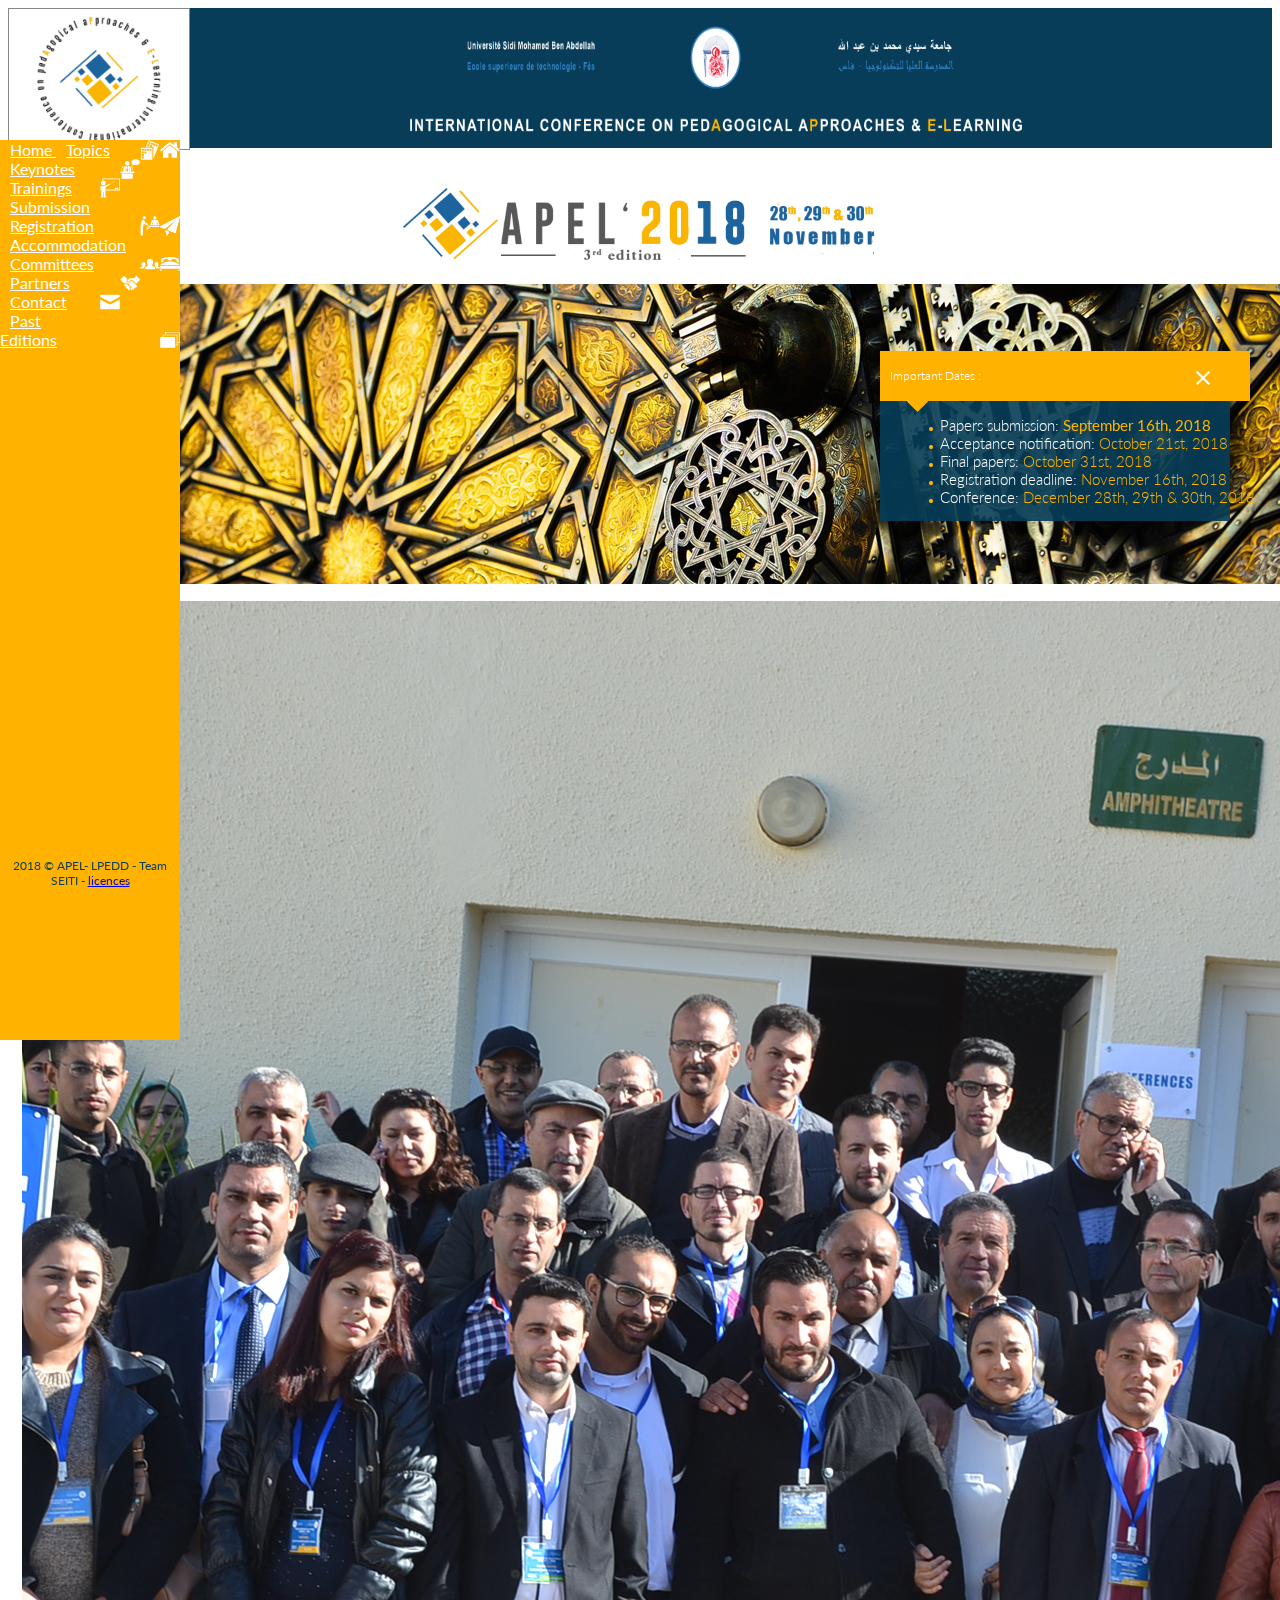
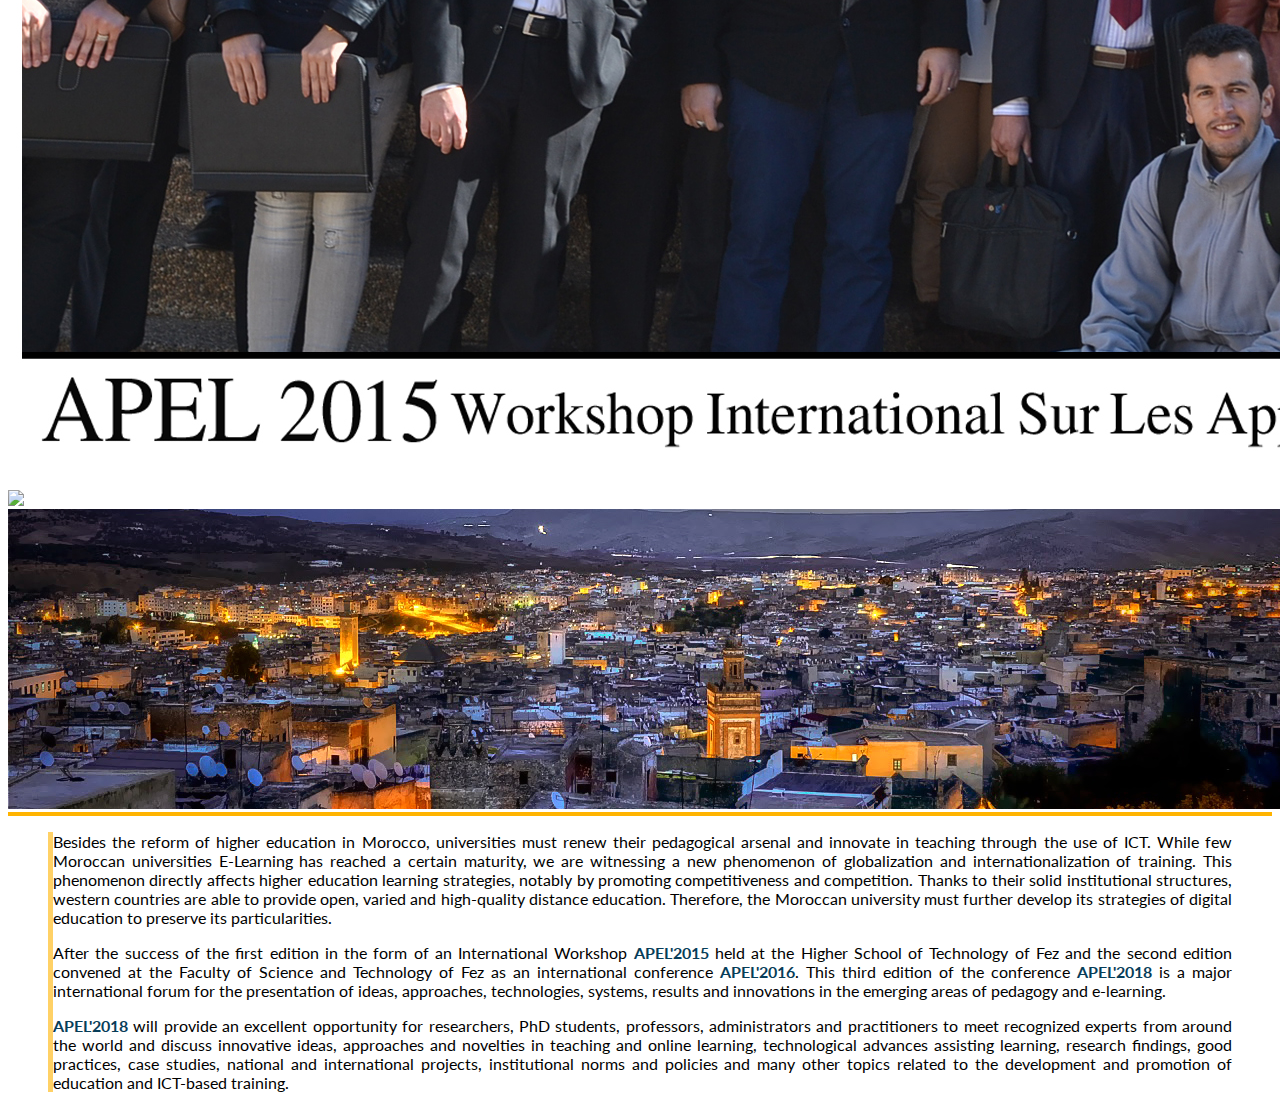
==== index.html @ 0dd3ee0d "apel'18 v.9" ====
<!-- بسم الله الرحمان الرحيم -->
<!DOCTYPE html>
<html lang="en" dir="ltr">
  <head>
    <meta charset="utf-8">
    <title>APEL'18</title>
  	<link rel="icon" type="image/png" sizes="32x32" href="assets/img/logo+titre_rond.png">
    <link rel="stylesheet" href="https://cdnjs.cloudflare.com/ajax/libs/materialize/0.100.2/css/materialize.min.css">
    <link href="https://fonts.googleapis.com/icon?family=Material+Icons" rel="stylesheet">
    <link href="https://fonts.googleapis.com/css?family=Lato:100,100i,300,300i,400,400i,700,700i,900,900i&amp;subset=latin-ext" rel="stylesheet">
    <link rel="stylesheet" href="assets/css/main.css">
  </head>
  <body>
    <div class="navbar-fixed">
      <nav>
        <div class="nav-wrapper z-depth-1">
          <a href="/index.html" class="brand-logo"></a>
          <ul id="nav-mobile" class="right hide-on-med-and-down">
            <!-- <li><a href="">Sass</a></li>
            <li><a href="">Components</a></li>
            <li><a href="">JavaScript</a></li> -->
          </ul>
        </div>
      </nav>
    </div>
    <div class="spinner"></div>
    <!-- <div class="container"> -->
        <div class="row content">
          <section class="navigation">
            <div class="collection">
              <a href="home.html" class="collection-item active">Home<img src="assets/img/svg/home.svg" alt="">  </a>
              <a href="topics.html" class="collection-item active">Topics<img src="assets/img/svg/topics.svg" alt="">  </a>
              <a href="keynote.html" class="collection-item">Keynotes<img src="assets/img/svg/keynote speech.svg" alt=""> </a>
              <a href="trainings.html" class="collection-item">Trainings<img src="assets/img/svg/trainings.svg" alt="">  </a>
              <a href="submission.html" class="collection-item">Submission<img src="assets/img/svg/submission.svg" alt="">  </a>
              <a href="registration.html" class="collection-item">Registration<img src="assets/img/svg/registration.svg" alt="">  </a>
              <a href="accommodation.html" class="collection-item">Accommodation<img src="assets/img/svg/accommodation.svg" alt=""> </a>
              <a href="committee.html" class="collection-item">Committees<img src="assets/img/svg/committee.svg" alt=""> </a>
              <a href="partners.html" class="collection-item">Partners<img src="assets/img/svg/partners.svg" alt=""> </a>
              <a href="contact.html" class="collection-item">Contact<img src="assets/img/svg/contact.svg" alt=""> </a>
              <a href="previous-editions.html" class="collection-item">Past Editions<img src="assets/img/svg/timeline.svg" alt=""> </a>
             </div>
             <p class="copy">
               2018  &copy; APEL- LPEDD - Team SEITI - <a href="#">licences</a>
             </p>
          </section>
          <div class="col s9 offset-s2 main-content">
            <section id="home">
              <div class="logo-apel"></div>
              <div class="carousel carousel-slider z-depth-3">
                <a class="carousel-item" href="#one!"><img src="assets/img/slider/01.jpg"></a>
                <a class="carousel-item" href="#two!"><img src="assets/img/slider/02.jpg"></a>
                <a class="carousel-item" href="#three!"><img src="assets/img/slider/03.JPG"></a>
                <a class="carousel-item" href="#four!"><img src="assets/img/slider/04.jpg"></a>
              </div> <!--/ carousel-->
              <section id="home-intro">
                  <blockquote>
                    <p>
                      Besides the reform of higher education in Morocco, universities must renew their pedagogical arsenal and innovate in teaching through the use of ICT. While few Moroccan universities E-Learning has reached a certain maturity, we are witnessing a new phenomenon of globalization and internationalization of training. This phenomenon directly affects higher education learning strategies, notably by promoting competitiveness and competition. Thanks to their solid institutional structures, western countries are able to provide open, varied and high-quality distance education. Therefore, the Moroccan university must further develop its strategies of digital education to preserve its particularities.
                    </p>
                    <p>
                      After the success of the first edition in the form of an International Workshop <span class="bleu">APEL'2015</span> held at the Higher School of Technology of Fez and the second edition convened at the Faculty of Science and Technology of Fez as an international conference <span class="bleu">APEL'2016</span>. This third edition of the conference <span class="bleu">APEL'2018</span>  is a major international forum for the presentation of ideas, approaches, technologies, systems, results and innovations in the emerging areas of pedagogy and e-learning.
                    </p>
                    <p>
                      <span class="bleu">APEL'2018</span> will provide an excellent opportunity for researchers, PhD students, professors, administrators and practitioners to meet recognized experts from around the world and discuss innovative ideas, approaches and novelties in teaching and online learning, technological advances assisting learning, research findings, good practices, case studies, national and international projects, institutional norms and policies and many other topics related to the development and promotion of education and ICT-based training.
                    </p>
                  </blockquote>
                  <div class="bulle z-depth-5" id="submission">
                    <div class="close"> <i class="material-icons">close</i></div>
                    <h5 class="z-depth-2">
                        Important Dates   :
                    </h5>
                    <div class="arow"></div>
                    <ul>
                      <li>Papers submission: <b><span class="jaune">September 16th, 2018</span></b></li>
                      <li>Acceptance notification: <span class="jaune">October 21st, 2018</span></li>
                      <li>Final papers: <span class="jaune">October 31st, 2018</span></li>
                      <li>Registration deadline: <span class="jaune">November 16th, 2018</span></li>
                      <li>Conference:<span class="jaune"> December 28th, 29th & 30th, 2018</span></li>
                    </ul>
                  </div>
              </section>
            </section>
          </div>
        </div>
    <!-- </div> -->





    <script type="text/javascript" src="http://code.jquery.com/jquery-latest.min.js"></script>
    <script src="https://cdnjs.cloudflare.com/ajax/libs/materialize/0.100.2/js/materialize.min.js"></script>

    <script src="assets/js/ajax.nav.js" charset="utf-8"></script>
    <script type="text/javascript">
        $('.carousel.carousel-slider').carousel({
          fullWidth: false,
          indicators: true,
          duration: 100
        });
        autoplay()
        function autoplay() {
            $('.carousel').carousel('next');
            setTimeout(autoplay, 4500);
        }

        $('.close').on('click', function(){
          $('.bulle').fadeOut(1000)
        })

        $('.slider').slider();
    </script>

  </body>
</html>
---- assets/css/main.css ----
*{transition:all .3s;}
body{
  font-family: 'Lato', arial !important;
  position: relative;
}

.section-soon{text-align: center;color:#1D649F;}
.soon{text-align: center;font-size: 3em;margin-top:20vh;color:#FFB300;text-shadow: 1px 1px 1px #000;}
h5{background-color:#FFB300;max-width:550px;padding: 0px 10px !important;color: #FFF;font-weight: 300;height: 50px;line-height: 50px !important;}
.spinner{z-index: 9999;position: fixed;top:50px;right:30px;height: 35px;width: 35px;background: url('../img/spinner.gif')center ;background-size: 90%;background-repeat: no-repeat;display: none;}
.bulle{width:350px;position: fixed;top:39vh;right:50px;z-index: 9999;background-color:rgba(7,61,89, .9);font-size:15px;color:#FFF;font-weight: 300;}
.bulle ul{width: 100%;}
.close{position: absolute;top:15px;right:15px;cursor: pointer;}
.bulle h5{margin:0;width: 100% !important;z-index: 999;}
.arow{height:15px;width: 15px;background: #FFB300;    transform: rotate(45deg);z-index: 100;top:43px;left:30px;position: absolute;}
.head-table-jaune{background-color: rgba(255,179,0, .5);color:#1D649F;}
.jaune{color:  #FFB300;}
.bleu{color: #073D59;font-weight: bold;}
.head-table-jaune{}
  .text-justify{text-align: justify; padding:5px;}
/* .head-table-jaune tr{text-align: right !important;} */
/* .container{
  position: relative;
  overflow: hidden;
  width: 100% !important;
} */

nav{
  height: 140px;
  background: #073D59 url('../img/entete usmba.png')70% 10px !important;
  background-size: 70% 90% !important;
  background-repeat: no-repeat !important;

}
.brand-logo{
  width: 180px;height: 140px;
  display: block;
  border:1px solid #888 !important;
  background:#FFF url('../img/logo+titre_rond.png')center !important;
  background-size: 70% !important;
  background-repeat: no-repeat !important;

}


  .sidebar{}
    /* Style navigation */

  .navigation{min-height:100vh;width: 180px !important;padding: 0 !important;margin:0;position: fixed;left:0;top:140px !important;background: #FFB300 !important;}
  .navigation .logo-apel{height: 140px !important;width: 100% !important;display: block;background: #fff !important;}
  .navigation .logo-apel img{height: 140px !important;width: 80% !important;display: block;margin: auto;}
  .navigation .collection{width: 100%;border:#eee;padding: 0 !important;position: relative;}
  .navigation .collection a{padding-left:10px;width: 100%;color: #fff !important;background-color:#FFB300 !important;font-weight: 400;}
  .navigation .collection a:hover{color:#073D59 !important;padding-left:5px;font-weight: 300;}
  .navigation .collection a img{height: 20px;float: right;}
  .navigation .copy{width:180px;color:#073D59;font-size: 12px;text-align: center !important;margin-top:10px;font-weight: 400;bottom: 0;position: fixed;left:0;}

  /* Style content */

  .content{margin-top:40px;}
  .main-content{margin-top:40px;}

  /* Style home */
  #home-intro blockquote{border-left:5px solid rgba(255,179,0, .6);text-align: justify;}
  #home h5{background-color:#FFB300;width: 300px;padding:10px;color: #FFF;font-weight: 300;}
  .logo-apel{height: 76px;width:500px; display:block;margin:20px auto !important;background: url('../img/titre-logo-date.png')top center;background-size: 95%;background-repeat:no-repeat;}
  .carousel{border-bottom:4px solid #FFB300;}
  .carousel .indicators{margin-bottom:-62px;background: rgba(255,255,255,0.5);}
  .carousel:hover .indicators{margin-bottom:0px;}
  .carousel:hover .indicators li{background-color: #FFB300; !important;}
  .carousel:hover .indicators .active{background-color: #073D59; !important;}

  .carousel .carousel-item{}
  .carousel .carousel-item img{height: 100%;}

  /* style map*/
  #map{
    height:300px;
    background-color: #999;
  }
  /* Style Parteners */
  .partners {padding-top: 100px;}
  .partners .chip{height: 150px;width: 300px;float: left;margin-bottom: 20px;}
  .partners .chip img{height: 150px;width: 130px;border-radius: 0 !important;background-color: #fff;}

  /* Style Commitees */
  #committee ul li {
    margin-left: 20px;
    list-style-image: url('../img/list.png');
  }

  /* Style Topics */
  #topics ul li {
    margin-left: 20px;
    list-style-image: url('../img/list.png');
  }

  /* Style Topics */
  #partners ul {
  }

  #partners ul li {
    margin:10px;
    width: 140px; height: 230px; display: inline-flex;

    background-color: rgba(255,179,0, .5);
  }

  #partners ul li img {
    width: 140px;height:225px; display: block; float: left;
  }



/* Style submission */
#submission ul li {
  margin-left: 20px;
  list-style-image: url('../img/list.png');
}
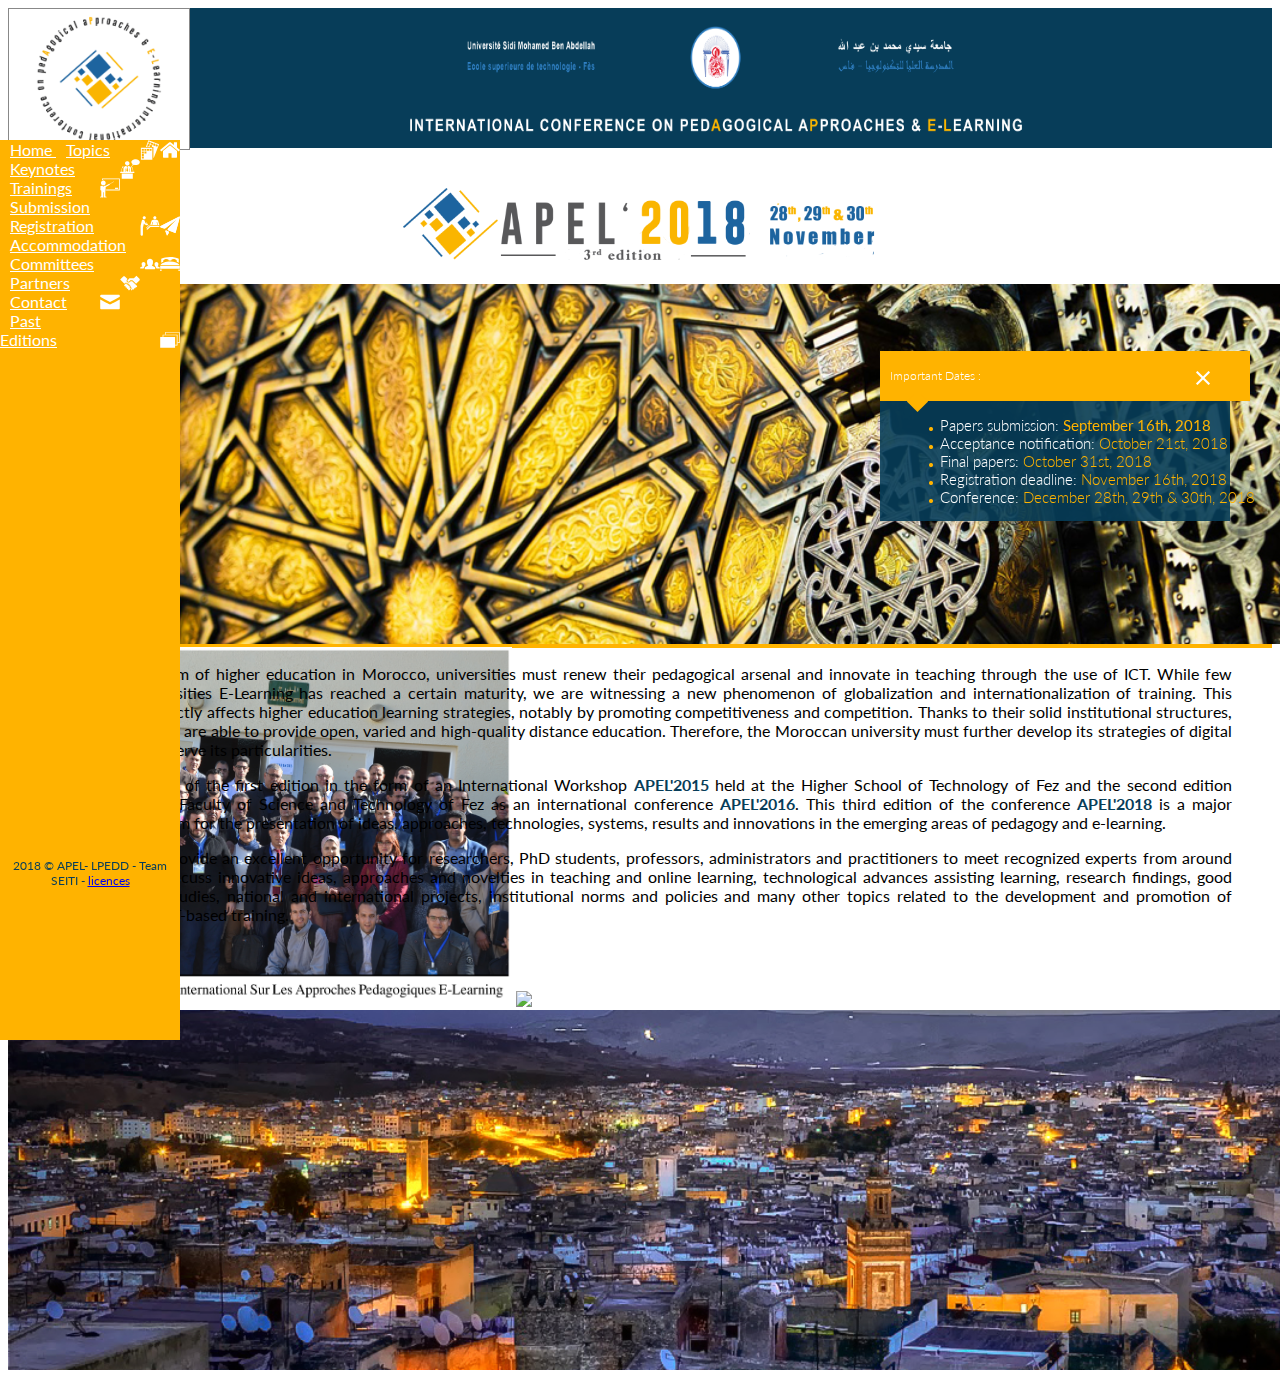
==== commit 53de5870: "integration keynote" ====
--- a/index.html
+++ b/index.html
@@ -5,8 +5,8 @@
     <meta charset="utf-8">
     <title>APEL'18</title>
   	<link rel="icon" type="image/png" sizes="32x32" href="assets/img/logo+titre_rond.png">
-    <link rel="stylesheet" href="https://cdnjs.cloudflare.com/ajax/libs/materialize/0.100.2/css/materialize.min.css">
     <link href="https://fonts.googleapis.com/icon?family=Material+Icons" rel="stylesheet">
+    <link href="https://cdnjs.cloudflare.com/ajax/libs/materialize/0.100.2/css/materialize.min.css" rel="stylesheet">
     <link href="https://fonts.googleapis.com/css?family=Lato:100,100i,300,300i,400,400i,700,700i,900,900i&amp;subset=latin-ext" rel="stylesheet">
     <link rel="stylesheet" href="assets/css/main.css">
   </head>
@@ -41,7 +41,7 @@
               <a href="previous-editions.html" class="collection-item">Past Editions<img src="assets/img/svg/timeline.svg" alt=""> </a>
              </div>
              <p class="copy">
-               2018  &copy; APEL- LPEDD - Team SEITI - <a href="#">licences</a>
+               2018  &copy; APEL- LPEDD - Team SEITI - <a href="licences.txt" target="_blank">licences</a>
              </p>
           </section>
           <div class="col s9 offset-s2 main-content">
@@ -110,6 +110,7 @@
         })
 
         $('.slider').slider();
+
     </script>
 
   </body>
--- a/assets/css/main.css
+++ b/assets/css/main.css
@@ -61,10 +61,10 @@
   .main-content{margin-top:40px;}
 
   /* Style home */
-  #home-intro blockquote{border-left:5px solid rgba(255,179,0, .6);text-align: justify;}
+  blockquote{border-left:5px solid rgba(255,179,0, .6) !important;text-align: justify !important;}
   #home h5{background-color:#FFB300;width: 300px;padding:10px;color: #FFF;font-weight: 300;}
   .logo-apel{height: 76px;width:500px; display:block;margin:20px auto !important;background: url('../img/titre-logo-date.png')top center;background-size: 95%;background-repeat:no-repeat;}
-  .carousel{border-bottom:4px solid #FFB300;}
+  .carousel{border-bottom:4px solid #FFB300;height: 360px !important;}
   .carousel .indicators{margin-bottom:-62px;background: rgba(255,255,255,0.5);}
   .carousel:hover .indicators{margin-bottom:0px;}
   .carousel:hover .indicators li{background-color: #FFB300; !important;}
